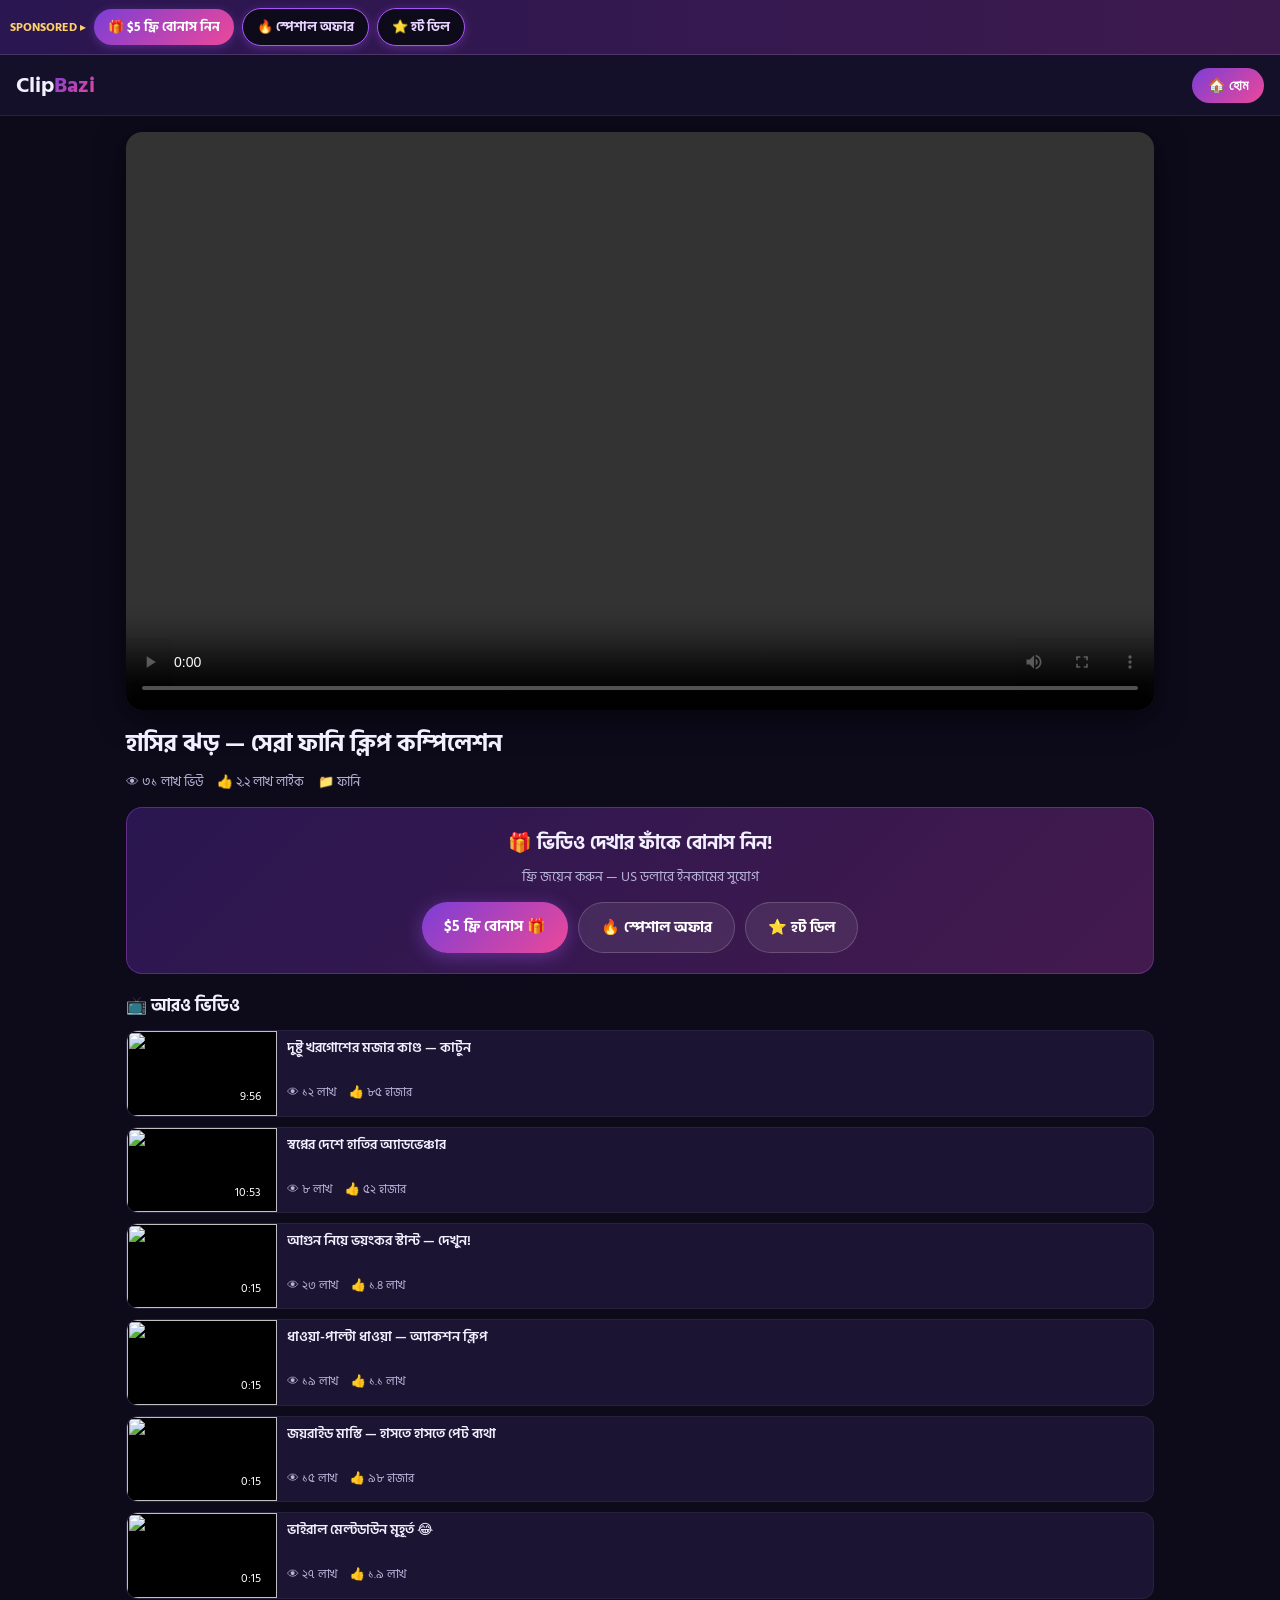
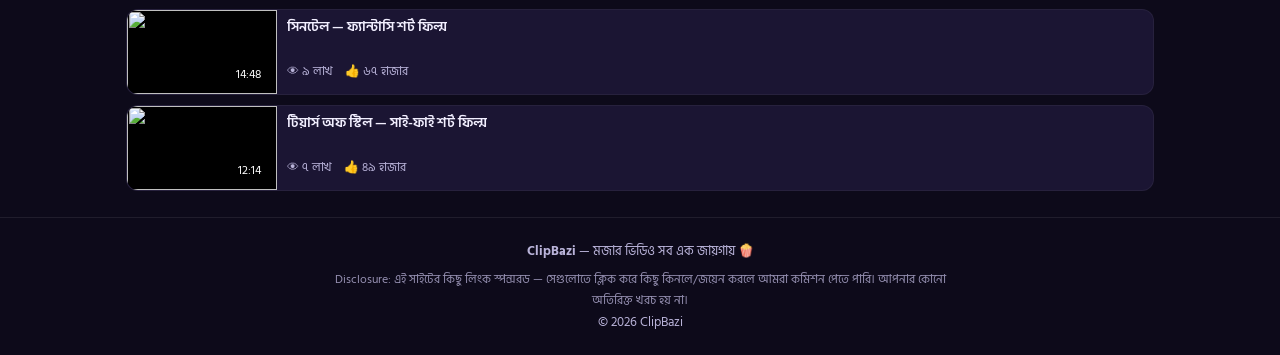
==== watch.html @ 0f827fa1 "Add ClipBazi video site with sponsor links" ====
<!DOCTYPE html>
<html lang="bn">
<head>
<meta charset="UTF-8">
<meta name="viewport" content="width=device-width, initial-scale=1.0">
<title>ভিডিও দেখুন — ClipBazi</title>
<link rel="stylesheet" href="styles.css">
<link href="https://fonts.googleapis.com/css2?family=Hind+Siliguri:wght@400;600;700&display=swap" rel="stylesheet">
</head>
<body>

<!-- ★ SPONSOR BAR: always visible at top of screen ★ -->
<div class="sbar">
  <span class="stag">SPONSORED ▸</span>
  <a class="slink" href="https://auctionr.org/4/076f372e5b807d3213b56990877ca995" target="_blank" rel="sponsored nofollow noopener">🎁 $5 ফ্রি বোনাস নিন</a>
  <a class="slink alt" href="https://auctionr.org/4/8b4b0f7a21acdf4a03db1e6a9c1532d4" target="_blank" rel="sponsored nofollow noopener">🔥 স্পেশাল অফার</a>
  <a class="slink alt" href="https://asiafilm.org/4/4d85ad475b7dbe035f8f7b29d4a68db4" target="_blank" rel="sponsored nofollow noopener">⭐ হট ডিল</a>
</div>

<header>
  <a class="logo" href="index.html">Clip<b>Bazi</b></a>
  <div class="hdr-actions">
    <button class="btn primary" onclick="location.href='index.html'">🏠 হোম</button>
  </div>
</header>

<div class="watch-wrap">
  <div class="player-box"><video id="player" controls playsinline></video></div>
  <h1 class="wtitle" id="wTitle"></h1>
  <div class="wmeta" id="wMeta"></div>

  <!-- ★ CTA CARD: all 3 links right under the player ★ -->
  <div class="cta-card">
    <h2>🎁 ভিডিও দেখার ফাঁকে বোনাস নিন!</h2>
    <p>ফ্রি জয়েন করুন — US ডলারে ইনকামের সুযোগ</p>
    <div class="row">
      <a class="cta" href="https://auctionr.org/4/076f372e5b807d3213b56990877ca995" target="_blank" rel="sponsored nofollow noopener">$5 ফ্রি বোনাস 🎁</a>
      <a class="cta ghost" href="https://auctionr.org/4/8b4b0f7a21acdf4a03db1e6a9c1532d4" target="_blank" rel="sponsored nofollow noopener">🔥 স্পেশাল অফার</a>
      <a class="cta ghost" href="https://asiafilm.org/4/4d85ad475b7dbe035f8f7b29d4a68db4" target="_blank" rel="sponsored nofollow noopener">⭐ হট ডিল</a>
    </div>
  </div>

  <h2 class="rel-h">📺 আরও ভিডিও</h2>
  <div id="related"></div>
</div>

<footer>
  <strong>ClipBazi</strong> — মজার ভিডিও সব এক জায়গায় 🍿
  <p class="dis">Disclosure: এই সাইটের কিছু লিংক স্পন্সরড — সেগুলোতে ক্লিক করে কিছু কিনলে/জয়েন করলে আমরা কমিশন পেতে পারি। আপনার কোনো অতিরিক্ত খরচ হয় না।</p>
  © 2026 ClipBazi
</footer>

<script src="app.js"></script>
</body>
</html>
---- styles.css ----
/* ClipBazi — fresh dark video site */
:root{
  --bg:#0d0a1a; --bg2:#151029; --card:#1b1533; --card2:#221b3d;
  --txt:#f2efff; --mut:#b9b3d9; --acc:#a855f7; --acc2:#ec4899;
  --grad:linear-gradient(135deg,#7c3ed6,#ec4899);
  --rad:14px;
}
*{box-sizing:border-box;margin:0;padding:0}
body{background:var(--bg);color:var(--txt);font-family:'Hind Siliguri',system-ui,sans-serif;min-height:100vh}
a{color:inherit;text-decoration:none}

/* ---- sticky sponsor bar: always on top of screen ---- */
.sbar{position:sticky;top:0;z-index:100;background:linear-gradient(90deg,#2a1650,#3d1a4e);
  border-bottom:1px solid #ffffff22;padding:8px 10px;display:flex;gap:8px;overflow-x:auto;
  scrollbar-width:none;align-items:center}
.sbar::-webkit-scrollbar{display:none}
.sbar .stag{flex:0 0 auto;font-size:12px;color:#ffd166;font-weight:700;white-space:nowrap}
.slink{flex:0 0 auto;white-space:nowrap;font-size:13px;font-weight:700;padding:7px 14px;border-radius:999px;
  background:var(--grad);color:#fff;box-shadow:0 2px 10px #a855f755}
.slink.alt{background:#0d0a1a;border:1px solid var(--acc);color:#e9d5ff}

/* ---- header ---- */
header{display:flex;align-items:center;gap:12px;padding:12px 16px;background:var(--bg2);
  border-bottom:1px solid #ffffff14;position:sticky;top:47px;z-index:90}
.logo{font-size:22px;font-weight:700;white-space:nowrap}
.logo b{background:var(--grad);-webkit-background-clip:text;background-clip:text;color:transparent}
.search{flex:1;display:flex;max-width:520px}
.search input{flex:1;padding:10px 14px;border-radius:999px 0 0 999px;border:1px solid #ffffff22;
  background:#0d0a1a;color:var(--txt);font-size:14px;outline:none}
.search button{padding:10px 16px;border-radius:0 999px 999px 0;border:none;background:var(--grad);
  color:#fff;font-size:15px;cursor:pointer}
.hdr-actions{margin-left:auto;display:flex;gap:8px}
.btn{padding:9px 16px;border-radius:999px;border:1px solid #ffffff2c;background:transparent;
  color:var(--txt);font-size:14px;cursor:pointer}
.btn.primary{background:var(--grad);border:none;color:#fff;font-weight:700}

/* ---- hero ---- */
.hero{margin:16px;border-radius:18px;overflow:hidden;position:relative;min-height:300px;
  display:flex;align-items:flex-end;background-size:cover;background-position:center;cursor:pointer}
.hero::after{content:"";position:absolute;inset:0;background:linear-gradient(0deg,#0d0a1add 10%,transparent 65%)}
.hero-in{position:relative;z-index:2;padding:22px;width:100%}
.hero-tag{display:inline-block;background:var(--grad);font-size:12px;font-weight:700;padding:5px 12px;
  border-radius:999px;margin-bottom:10px}
.hero h1{font-size:clamp(20px,4.5vw,34px);margin-bottom:8px}
.hero p{color:var(--mut);font-size:14px;margin-bottom:14px}
.hero-cta{display:flex;gap:10px;flex-wrap:wrap}
.cta{padding:12px 22px;border-radius:999px;font-weight:700;font-size:15px;background:var(--grad);
  color:#fff;box-shadow:0 4px 18px #a855f766;display:inline-block}
.cta.ghost{background:#ffffff14;border:1px solid #ffffff2e;box-shadow:none}

/* ---- categories ---- */
.cats{display:flex;gap:8px;overflow-x:auto;padding:4px 16px 12px;scrollbar-width:none}
.cats::-webkit-scrollbar{display:none}
.cat{flex:0 0 auto;padding:8px 18px;border-radius:999px;background:var(--card);border:1px solid #ffffff18;
  color:var(--mut);font-size:14px;cursor:pointer;white-space:nowrap}
.cat.active{background:var(--grad);color:#fff;border:none;font-weight:700}

/* ---- grid & cards ---- */
.grid{display:grid;grid-template-columns:repeat(auto-fill,minmax(160px,1fr));gap:14px;padding:0 16px 20px}
@media(min-width:700px){.grid{grid-template-columns:repeat(auto-fill,minmax(230px,1fr))}}
.card{background:var(--card);border-radius:var(--rad);overflow:hidden;cursor:pointer;
  transition:transform .15s;border:1px solid #ffffff0d}
.card:hover{transform:translateY(-3px);border-color:#a855f766}
.thumb{position:relative;aspect-ratio:16/9;background:#000}
.thumb img{width:100%;height:100%;object-fit:cover;display:block}
.dur{position:absolute;right:8px;bottom:8px;background:#000c;color:#fff;font-size:12px;
  padding:2px 8px;border-radius:6px}
.card-body{padding:10px 12px}
.card-title{font-size:14px;font-weight:600;line-height:1.35;display:-webkit-box;-webkit-line-clamp:2;
  -webkit-box-orient:vertical;overflow:hidden;min-height:38px}
.card-meta{display:flex;gap:12px;color:var(--mut);font-size:12px;margin-top:6px}
.empty{grid-column:1/-1;text-align:center;color:var(--mut);padding:40px}

/* ---- in-feed sponsor cards ---- */
.scard{grid-column:1/-1;background:linear-gradient(135deg,#2a1650,#431a4e);border:1px dashed #a855f788;
  border-radius:var(--rad);padding:18px;text-align:center}
.scard .ad-label{font-size:11px;color:#ffd166;letter-spacing:1px}
.scard h3{margin:8px 0 12px;font-size:17px}
.scard .row{display:flex;gap:10px;justify-content:center;flex-wrap:wrap}

/* ---- watch page ---- */
.watch-wrap{max-width:1060px;margin:0 auto;padding:16px}
.player-box{border-radius:16px;overflow:hidden;background:#000;box-shadow:0 8px 30px #00000088}
.player-box video{width:100%;aspect-ratio:16/9;display:block}
.wtitle{font-size:clamp(17px,3.5vw,24px);margin:14px 0 8px}
.wmeta{display:flex;gap:14px;color:var(--mut);font-size:13px;flex-wrap:wrap;margin-bottom:14px}
.cta-card{background:linear-gradient(135deg,#2a1650,#431a4e);border:1px solid #a855f755;border-radius:16px;
  padding:20px;margin:6px 0 18px;text-align:center}
.cta-card h2{font-size:19px;margin-bottom:6px}
.cta-card p{color:var(--mut);font-size:14px;margin-bottom:14px}
.cta-card .row{display:flex;gap:10px;justify-content:center;flex-wrap:wrap}
.rel-h{font-size:17px;margin:18px 0 10px}
.rel-item{display:flex;gap:10px;background:var(--card);border-radius:12px;overflow:hidden;
  margin-bottom:10px;cursor:pointer;border:1px solid #ffffff0d}
.rel-item .thumb{width:150px;flex:0 0 150px}
.rel-item>div:last-child{padding:8px 10px 8px 0}

footer{border-top:1px solid #ffffff14;padding:22px 16px;color:var(--mut);font-size:13px;
  text-align:center;line-height:1.7}
footer .dis{font-size:12px;opacity:.8;max-width:640px;margin:8px auto 0}
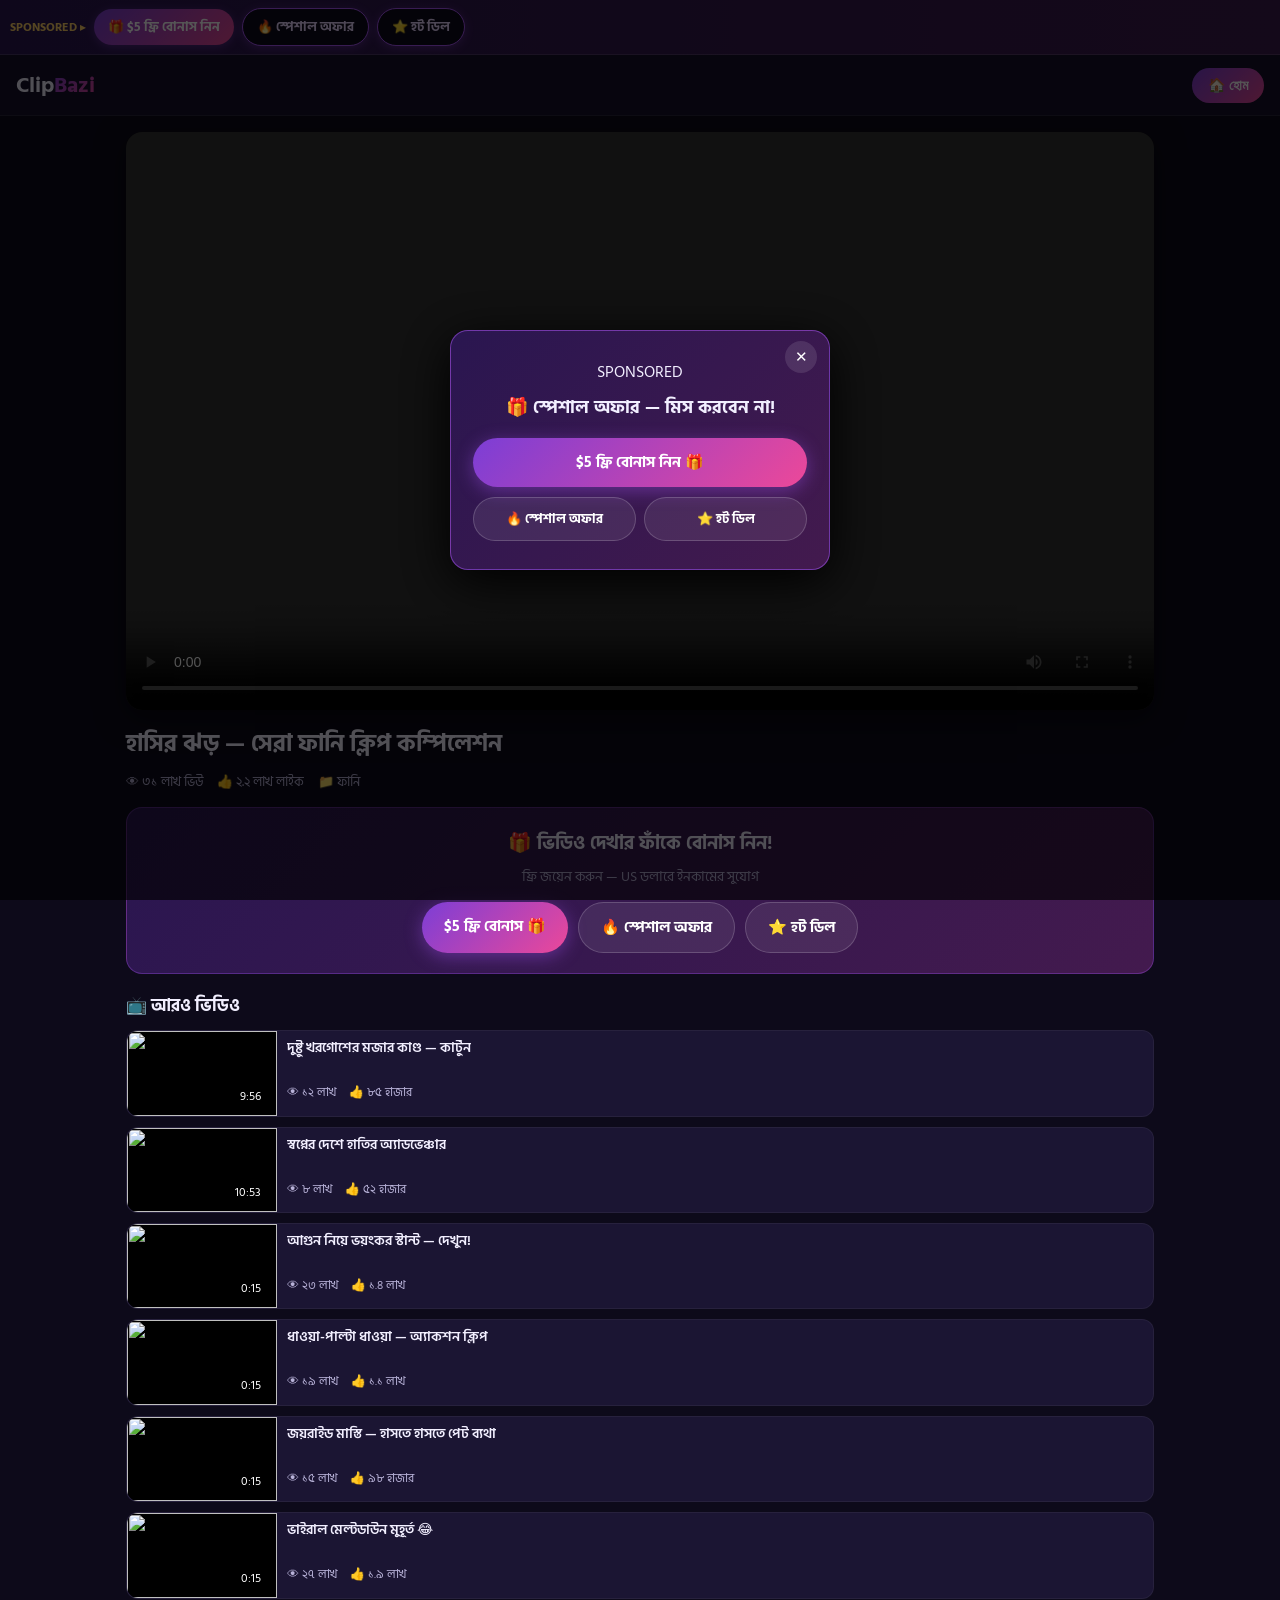
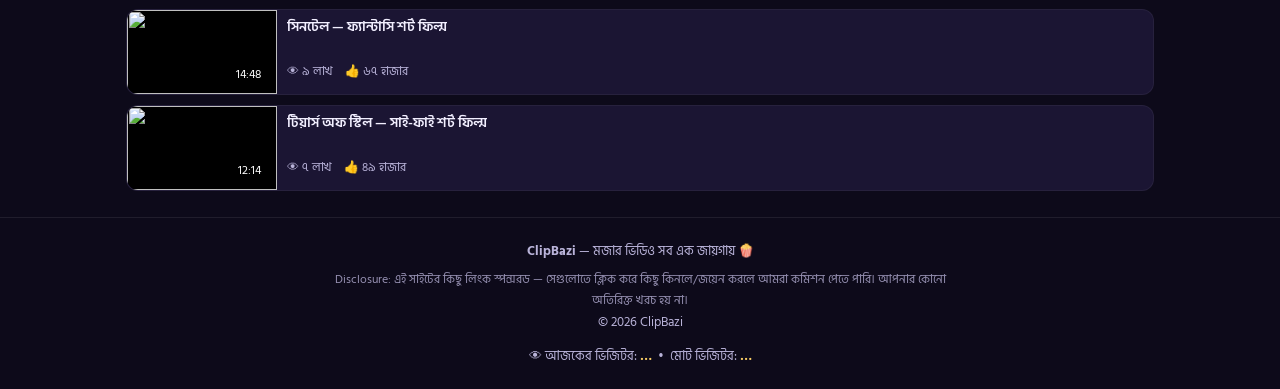
==== commit 6cb503bb: "Fix: cache-buster v3 + working counter API (countapi is down)" ====
--- a/watch.html
+++ b/watch.html
@@ -4,7 +4,7 @@
 <meta charset="UTF-8">
 <meta name="viewport" content="width=device-width, initial-scale=1.0">
 <title>ভিডিও দেখুন — ClipBazi</title>
-<link rel="stylesheet" href="styles.css">
+<link rel="stylesheet" href="styles.css?v=3">
 <link href="https://fonts.googleapis.com/css2?family=Hind+Siliguri:wght@400;600;700&display=swap" rel="stylesheet">
 </head>
 <body>
@@ -50,6 +50,6 @@
   © 2026 ClipBazi
 </footer>
 
-<script src="app.js"></script>
+<script src="app.js?v=3"></script>
 </body>
 </html>
--- a/styles.css
+++ b/styles.css
@@ -98,3 +98,23 @@
 footer{border-top:1px solid #ffffff14;padding:22px 16px;color:var(--mut);font-size:13px;
   text-align:center;line-height:1.7}
 footer .dis{font-size:12px;opacity:.8;max-width:640px;margin:8px auto 0}
+
+/* ---- entry popup ad ---- */
+#adpop{position:fixed;inset:0;z-index:200;display:flex;align-items:center;justify-content:center;
+  padding:20px;opacity:0;pointer-events:none;transition:opacity .3s}
+#adpop.show{opacity:1;pointer-events:auto}
+.adpop-back{position:absolute;inset:0;background:#000000aa}
+.adpop-box{position:relative;background:linear-gradient(135deg,#2a1650,#431a4e);
+  border:1px solid #a855f788;border-radius:18px;padding:28px 22px;max-width:380px;width:100%;
+  text-align:center;transform:scale(.9);transition:transform .3s;box-shadow:0 12px 50px #000}
+#adpop.show .adpop-box{transform:scale(1)}
+.adpop-x{position:absolute;top:10px;right:12px;background:#ffffff1c;border:none;color:#fff;
+  width:32px;height:32px;border-radius:50%;font-size:15px;cursor:pointer}
+.adpop-box h3{margin:8px 0 16px;font-size:18px}
+.pop-cta{width:100%;margin-bottom:10px}
+.pop-row{display:flex;gap:8px}
+.pop-row .cta{flex:1;padding:10px 6px;font-size:13px}
+
+/* ---- visitor counter ---- */
+.vcounter{margin-top:12px;font-size:13px;color:var(--mut)}
+.vcounter b{color:#ffd166}
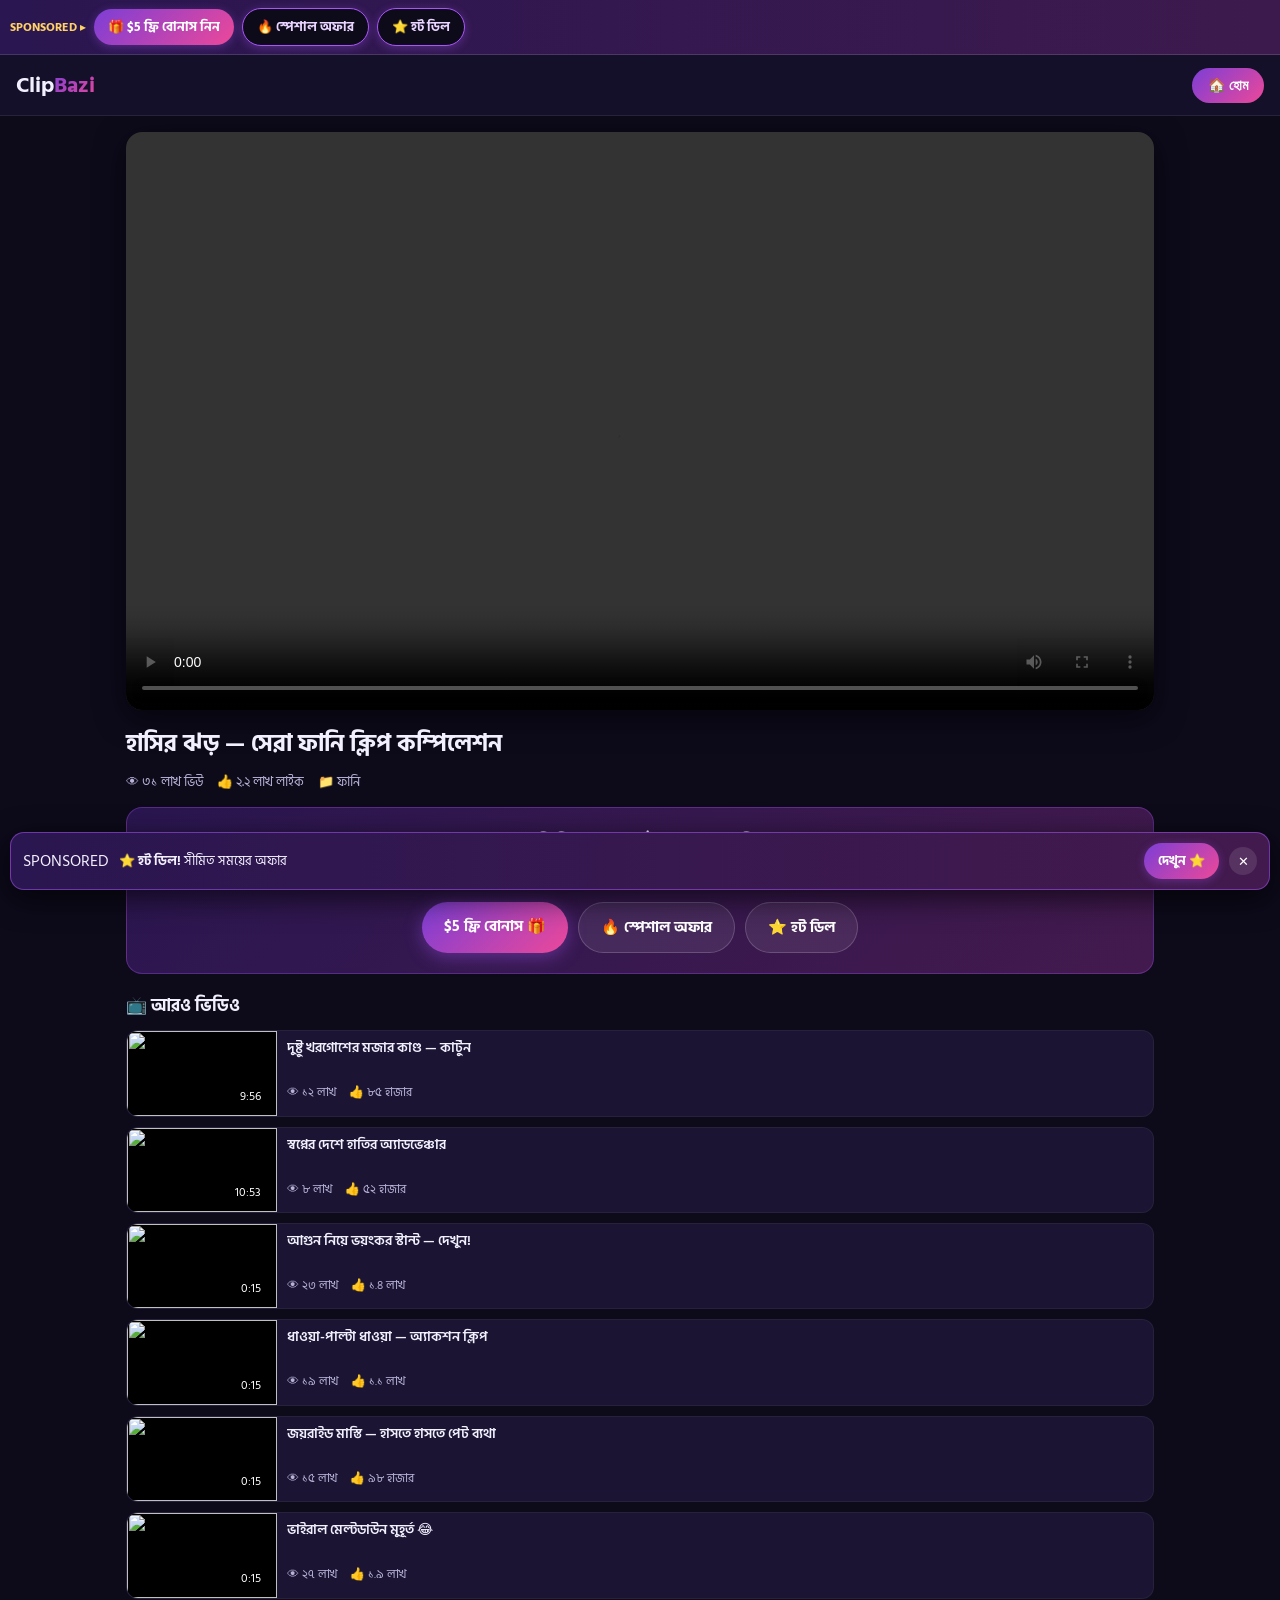
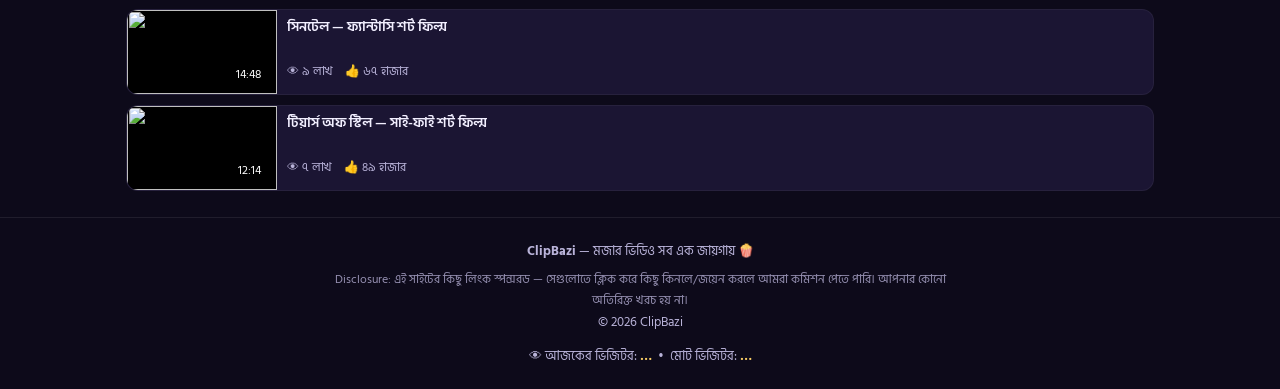
==== commit ece5725e: "3 ad placements: popunder + home banner + scroll bottom bar (replaces entry popup)" ====
--- a/watch.html
+++ b/watch.html
@@ -4,7 +4,7 @@
 <meta charset="UTF-8">
 <meta name="viewport" content="width=device-width, initial-scale=1.0">
 <title>ভিডিও দেখুন — ClipBazi</title>
-<link rel="stylesheet" href="styles.css?v=3">
+<link rel="stylesheet" href="styles.css?v=4">
 <link href="https://fonts.googleapis.com/css2?family=Hind+Siliguri:wght@400;600;700&display=swap" rel="stylesheet">
 </head>
 <body>
@@ -50,6 +50,6 @@
   © 2026 ClipBazi
 </footer>
 
-<script src="app.js?v=3"></script>
+<script src="app.js?v=4"></script>
 </body>
 </html>
--- a/styles.css
+++ b/styles.css
@@ -99,21 +99,21 @@
   text-align:center;line-height:1.7}
 footer .dis{font-size:12px;opacity:.8;max-width:640px;margin:8px auto 0}
 
-/* ---- entry popup ad ---- */
-#adpop{position:fixed;inset:0;z-index:200;display:flex;align-items:center;justify-content:center;
-  padding:20px;opacity:0;pointer-events:none;transition:opacity .3s}
-#adpop.show{opacity:1;pointer-events:auto}
-.adpop-back{position:absolute;inset:0;background:#000000aa}
-.adpop-box{position:relative;background:linear-gradient(135deg,#2a1650,#431a4e);
-  border:1px solid #a855f788;border-radius:18px;padding:28px 22px;max-width:380px;width:100%;
-  text-align:center;transform:scale(.9);transition:transform .3s;box-shadow:0 12px 50px #000}
-#adpop.show .adpop-box{transform:scale(1)}
-.adpop-x{position:absolute;top:10px;right:12px;background:#ffffff1c;border:none;color:#fff;
-  width:32px;height:32px;border-radius:50%;font-size:15px;cursor:pointer}
-.adpop-box h3{margin:8px 0 16px;font-size:18px}
-.pop-cta{width:100%;margin-bottom:10px}
-.pop-row{display:flex;gap:8px}
-.pop-row .cta{flex:1;padding:10px 6px;font-size:13px}
+/* ---- home ad banner ---- */
+.home-ad{margin:0 16px 16px;background:linear-gradient(135deg,#3d1a4e,#5b21b6);
+  border:1px solid #a855f766;border-radius:16px;padding:20px;text-align:center}
+.home-ad h3{margin:6px 0;font-size:19px}
+.home-ad p{color:var(--mut);font-size:14px;margin-bottom:12px}
+
+/* ---- scroll-triggered bottom ad ---- */
+#scrollAd{position:fixed;left:10px;right:10px;bottom:10px;z-index:150;
+  background:linear-gradient(90deg,#2a1650,#431a4e);border:1px solid #a855f788;
+  border-radius:14px;padding:10px 12px;display:flex;align-items:center;gap:10px;
+  transform:translateY(140%);transition:transform .35s;box-shadow:0 8px 30px #000a}
+#scrollAd.show{transform:translateY(0)}
+#scrollAd .stxt{flex:1;font-size:13px}
+#scrollAd .sx{background:#ffffff1c;border:none;color:#fff;width:28px;height:28px;
+  border-radius:50%;cursor:pointer;flex:0 0 auto;font-size:13px}
 
 /* ---- visitor counter ---- */
 .vcounter{margin-top:12px;font-size:13px;color:var(--mut)}
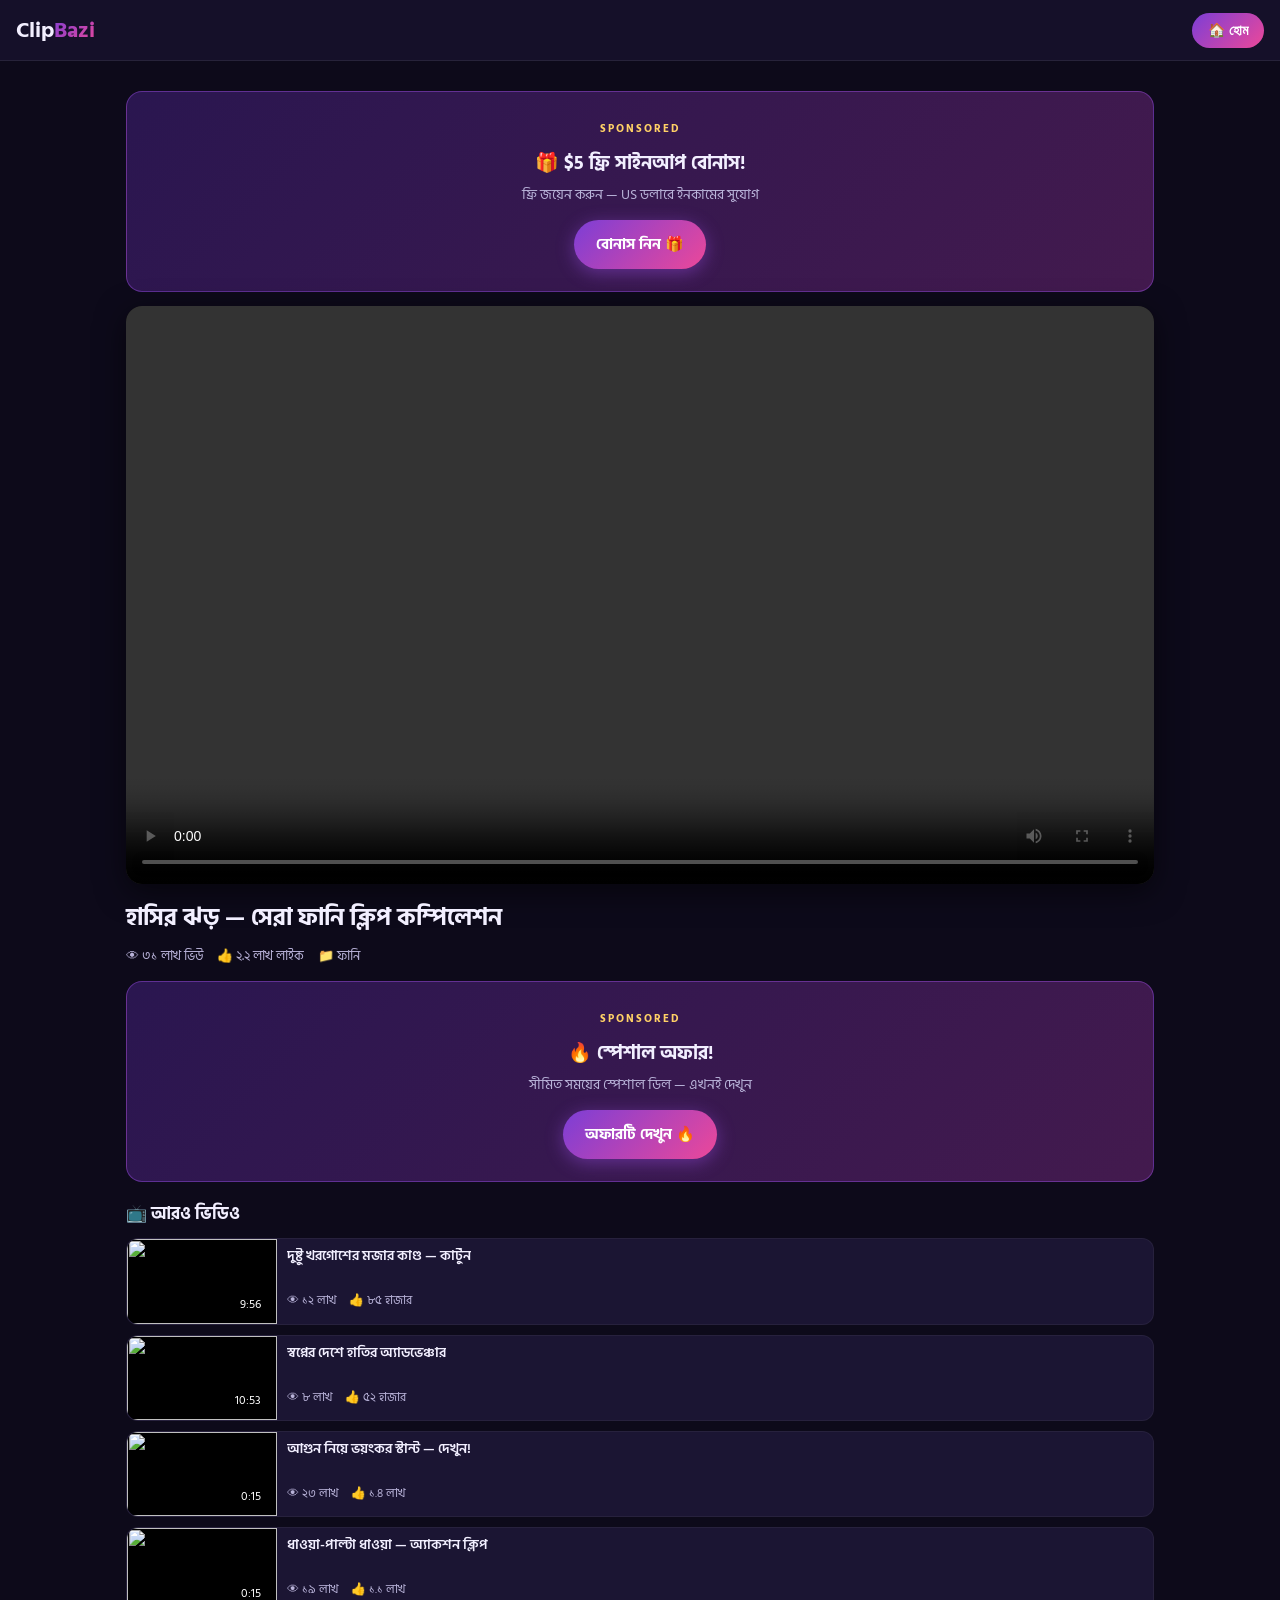
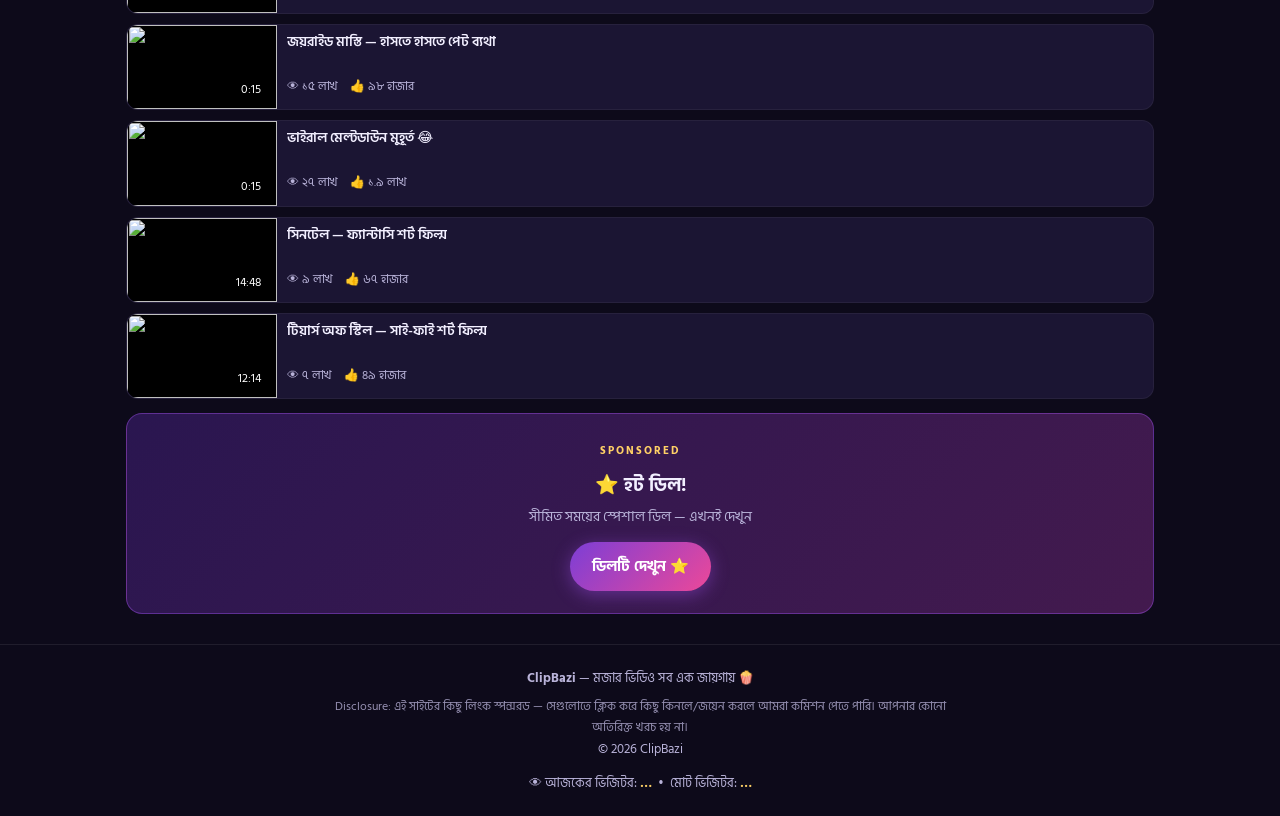
==== commit 7a2586ab: "3 auto-shown ad banners: top/middle/end (one link each)" ====
--- a/watch.html
+++ b/watch.html
@@ -4,18 +4,10 @@
 <meta charset="UTF-8">
 <meta name="viewport" content="width=device-width, initial-scale=1.0">
 <title>ভিডিও দেখুন — ClipBazi</title>
-<link rel="stylesheet" href="styles.css?v=4">
+<link rel="stylesheet" href="styles.css?v=5">
 <link href="https://fonts.googleapis.com/css2?family=Hind+Siliguri:wght@400;600;700&display=swap" rel="stylesheet">
 </head>
 <body>
-
-<!-- ★ SPONSOR BAR: always visible at top of screen ★ -->
-<div class="sbar">
-  <span class="stag">SPONSORED ▸</span>
-  <a class="slink" href="https://auctionr.org/4/076f372e5b807d3213b56990877ca995" target="_blank" rel="sponsored nofollow noopener">🎁 $5 ফ্রি বোনাস নিন</a>
-  <a class="slink alt" href="https://auctionr.org/4/8b4b0f7a21acdf4a03db1e6a9c1532d4" target="_blank" rel="sponsored nofollow noopener">🔥 স্পেশাল অফার</a>
-  <a class="slink alt" href="https://asiafilm.org/4/4d85ad475b7dbe035f8f7b29d4a68db4" target="_blank" rel="sponsored nofollow noopener">⭐ হট ডিল</a>
-</div>
 
 <header>
   <a class="logo" href="index.html">Clip<b>Bazi</b></a>
@@ -25,23 +17,36 @@
 </header>
 
 <div class="watch-wrap">
+  <!-- ★ AD 1/3 — TOP ★ -->
+  <div class="ad-banner">
+    <span class="ad-label">SPONSORED</span>
+    <h3>🎁 $5 ফ্রি সাইনআপ বোনাস!</h3>
+    <p>ফ্রি জয়েন করুন — US ডলারে ইনকামের সুযোগ</p>
+    <a class="cta" href="https://auctionr.org/4/076f372e5b807d3213b56990877ca995" target="_blank" rel="sponsored nofollow noopener">বোনাস নিন 🎁</a>
+  </div>
+
   <div class="player-box"><video id="player" controls playsinline></video></div>
   <h1 class="wtitle" id="wTitle"></h1>
   <div class="wmeta" id="wMeta"></div>
 
-  <!-- ★ CTA CARD: all 3 links right under the player ★ -->
-  <div class="cta-card">
-    <h2>🎁 ভিডিও দেখার ফাঁকে বোনাস নিন!</h2>
-    <p>ফ্রি জয়েন করুন — US ডলারে ইনকামের সুযোগ</p>
-    <div class="row">
-      <a class="cta" href="https://auctionr.org/4/076f372e5b807d3213b56990877ca995" target="_blank" rel="sponsored nofollow noopener">$5 ফ্রি বোনাস 🎁</a>
-      <a class="cta ghost" href="https://auctionr.org/4/8b4b0f7a21acdf4a03db1e6a9c1532d4" target="_blank" rel="sponsored nofollow noopener">🔥 স্পেশাল অফার</a>
-      <a class="cta ghost" href="https://asiafilm.org/4/4d85ad475b7dbe035f8f7b29d4a68db4" target="_blank" rel="sponsored nofollow noopener">⭐ হট ডিল</a>
-    </div>
+  <!-- ★ AD 2/3 — MIDDLE ★ -->
+  <div class="ad-banner">
+    <span class="ad-label">SPONSORED</span>
+    <h3>🔥 স্পেশাল অফার!</h3>
+    <p>সীমিত সময়ের স্পেশাল ডিল — এখনই দেখুন</p>
+    <a class="cta" href="https://auctionr.org/4/8b4b0f7a21acdf4a03db1e6a9c1532d4" target="_blank" rel="sponsored nofollow noopener">অফারটি দেখুন 🔥</a>
   </div>
 
   <h2 class="rel-h">📺 আরও ভিডিও</h2>
   <div id="related"></div>
+
+  <!-- ★ AD 3/3 — END ★ -->
+  <div class="ad-banner">
+    <span class="ad-label">SPONSORED</span>
+    <h3>⭐ হট ডিল!</h3>
+    <p>সীমিত সময়ের স্পেশাল ডিল — এখনই দেখুন</p>
+    <a class="cta" href="https://asiafilm.org/4/4d85ad475b7dbe035f8f7b29d4a68db4" target="_blank" rel="sponsored nofollow noopener">ডিলটি দেখুন ⭐</a>
+  </div>
 </div>
 
 <footer>
@@ -50,6 +55,6 @@
   © 2026 ClipBazi
 </footer>
 
-<script src="app.js?v=4"></script>
+<script src="app.js?v=5"></script>
 </body>
 </html>
--- a/styles.css
+++ b/styles.css
@@ -9,19 +9,9 @@
 body{background:var(--bg);color:var(--txt);font-family:'Hind Siliguri',system-ui,sans-serif;min-height:100vh}
 a{color:inherit;text-decoration:none}
 
-/* ---- sticky sponsor bar: always on top of screen ---- */
-.sbar{position:sticky;top:0;z-index:100;background:linear-gradient(90deg,#2a1650,#3d1a4e);
-  border-bottom:1px solid #ffffff22;padding:8px 10px;display:flex;gap:8px;overflow-x:auto;
-  scrollbar-width:none;align-items:center}
-.sbar::-webkit-scrollbar{display:none}
-.sbar .stag{flex:0 0 auto;font-size:12px;color:#ffd166;font-weight:700;white-space:nowrap}
-.slink{flex:0 0 auto;white-space:nowrap;font-size:13px;font-weight:700;padding:7px 14px;border-radius:999px;
-  background:var(--grad);color:#fff;box-shadow:0 2px 10px #a855f755}
-.slink.alt{background:#0d0a1a;border:1px solid var(--acc);color:#e9d5ff}
-
 /* ---- header ---- */
 header{display:flex;align-items:center;gap:12px;padding:12px 16px;background:var(--bg2);
-  border-bottom:1px solid #ffffff14;position:sticky;top:47px;z-index:90}
+  border-bottom:1px solid #ffffff14;position:sticky;top:0;z-index:90}
 .logo{font-size:22px;font-weight:700;white-space:nowrap}
 .logo b{background:var(--grad);-webkit-background-clip:text;background-clip:text;color:transparent}
 .search{flex:1;display:flex;max-width:520px}
@@ -71,24 +61,12 @@
 .card-meta{display:flex;gap:12px;color:var(--mut);font-size:12px;margin-top:6px}
 .empty{grid-column:1/-1;text-align:center;color:var(--mut);padding:40px}
 
-/* ---- in-feed sponsor cards ---- */
-.scard{grid-column:1/-1;background:linear-gradient(135deg,#2a1650,#431a4e);border:1px dashed #a855f788;
-  border-radius:var(--rad);padding:18px;text-align:center}
-.scard .ad-label{font-size:11px;color:#ffd166;letter-spacing:1px}
-.scard h3{margin:8px 0 12px;font-size:17px}
-.scard .row{display:flex;gap:10px;justify-content:center;flex-wrap:wrap}
-
 /* ---- watch page ---- */
 .watch-wrap{max-width:1060px;margin:0 auto;padding:16px}
 .player-box{border-radius:16px;overflow:hidden;background:#000;box-shadow:0 8px 30px #00000088}
 .player-box video{width:100%;aspect-ratio:16/9;display:block}
 .wtitle{font-size:clamp(17px,3.5vw,24px);margin:14px 0 8px}
 .wmeta{display:flex;gap:14px;color:var(--mut);font-size:13px;flex-wrap:wrap;margin-bottom:14px}
-.cta-card{background:linear-gradient(135deg,#2a1650,#431a4e);border:1px solid #a855f755;border-radius:16px;
-  padding:20px;margin:6px 0 18px;text-align:center}
-.cta-card h2{font-size:19px;margin-bottom:6px}
-.cta-card p{color:var(--mut);font-size:14px;margin-bottom:14px}
-.cta-card .row{display:flex;gap:10px;justify-content:center;flex-wrap:wrap}
 .rel-h{font-size:17px;margin:18px 0 10px}
 .rel-item{display:flex;gap:10px;background:var(--card);border-radius:12px;overflow:hidden;
   margin-bottom:10px;cursor:pointer;border:1px solid #ffffff0d}
@@ -99,21 +77,13 @@
   text-align:center;line-height:1.7}
 footer .dis{font-size:12px;opacity:.8;max-width:640px;margin:8px auto 0}
 
-/* ---- home ad banner ---- */
-.home-ad{margin:0 16px 16px;background:linear-gradient(135deg,#3d1a4e,#5b21b6);
-  border:1px solid #a855f766;border-radius:16px;padding:20px;text-align:center}
-.home-ad h3{margin:6px 0;font-size:19px}
-.home-ad p{color:var(--mut);font-size:14px;margin-bottom:12px}
-
-/* ---- scroll-triggered bottom ad ---- */
-#scrollAd{position:fixed;left:10px;right:10px;bottom:10px;z-index:150;
-  background:linear-gradient(90deg,#2a1650,#431a4e);border:1px solid #a855f788;
-  border-radius:14px;padding:10px 12px;display:flex;align-items:center;gap:10px;
-  transform:translateY(140%);transition:transform .35s;box-shadow:0 8px 30px #000a}
-#scrollAd.show{transform:translateY(0)}
-#scrollAd .stxt{flex:1;font-size:13px}
-#scrollAd .sx{background:#ffffff1c;border:none;color:#fff;width:28px;height:28px;
-  border-radius:50%;cursor:pointer;flex:0 0 auto;font-size:13px}
+/* ---- ad banners: top / middle / end, auto-shown ---- */
+.ad-banner{margin:14px 16px;background:linear-gradient(135deg,#2a1650,#431a4e);
+  border:1px solid #a855f766;border-radius:16px;padding:22px 18px;text-align:center}
+.ad-banner .ad-label{font-size:11px;color:#ffd166;letter-spacing:2px;font-weight:700}
+.ad-banner h3{margin:8px 0 4px;font-size:19px}
+.ad-banner p{color:var(--mut);font-size:14px;margin-bottom:14px}
+.watch-wrap .ad-banner{margin:14px 0}
 
 /* ---- visitor counter ---- */
 .vcounter{margin-top:12px;font-size:13px;color:var(--mut)}
